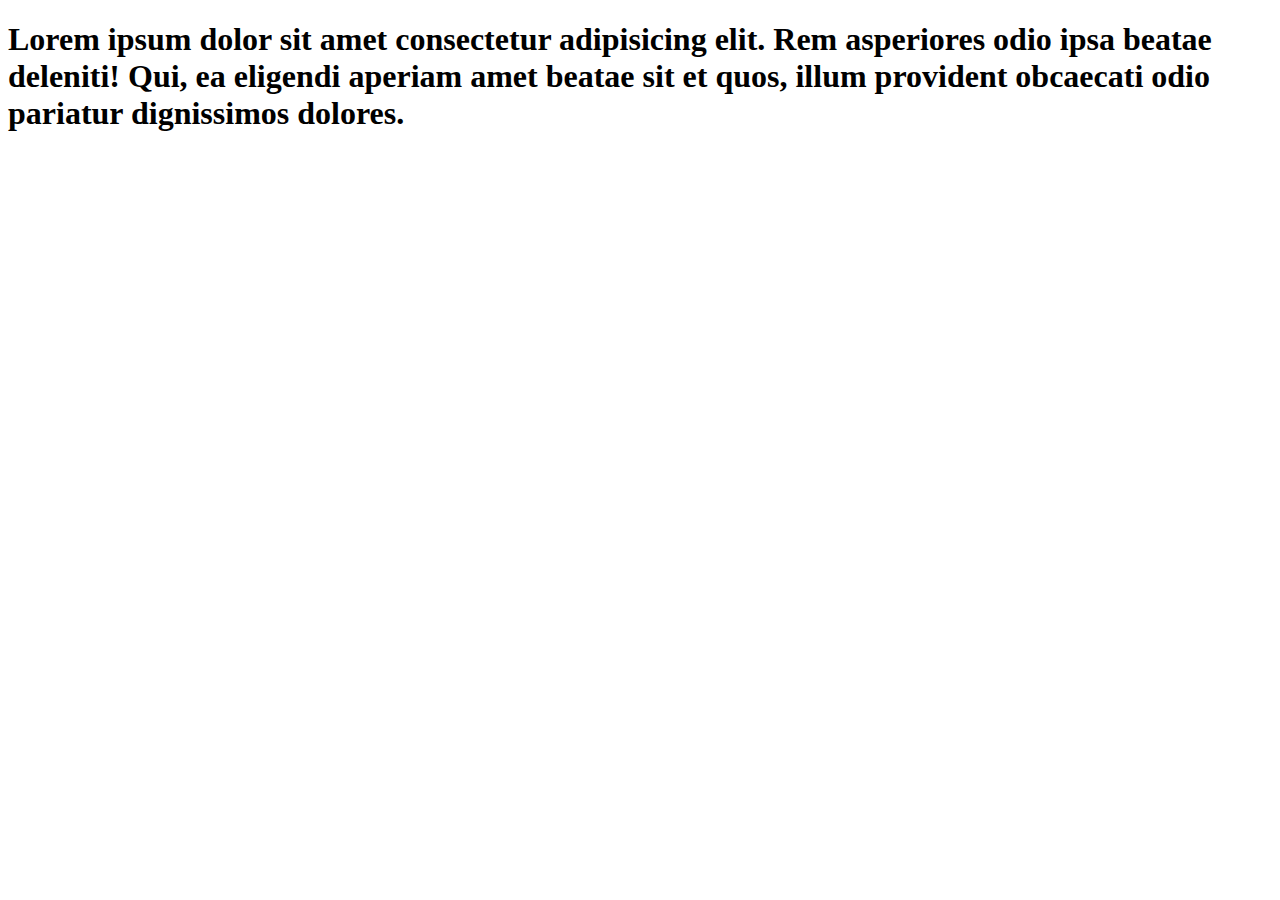
==== index.html @ ad00be1c "Update index.html" ====
<!DOCTYPE html>
<html lang="en">
<head>
    <meta charset="UTF-8">
    <meta http-equiv="X-UA-Compatible" content="IE=edge">
    <meta name="viewport" content="width=device-width, initial-scale=1.0">
    <title>Document</title>
</head>
<body>
    <h1>Lorem ipsum dolor sit amet consectetur adipisicing elit. Rem asperiores odio ipsa beatae deleniti! Qui, ea eligendi aperiam amet beatae sit et quos, illum provident obcaecati odio pariatur dignissimos dolores.</h1>
</body>
</html>
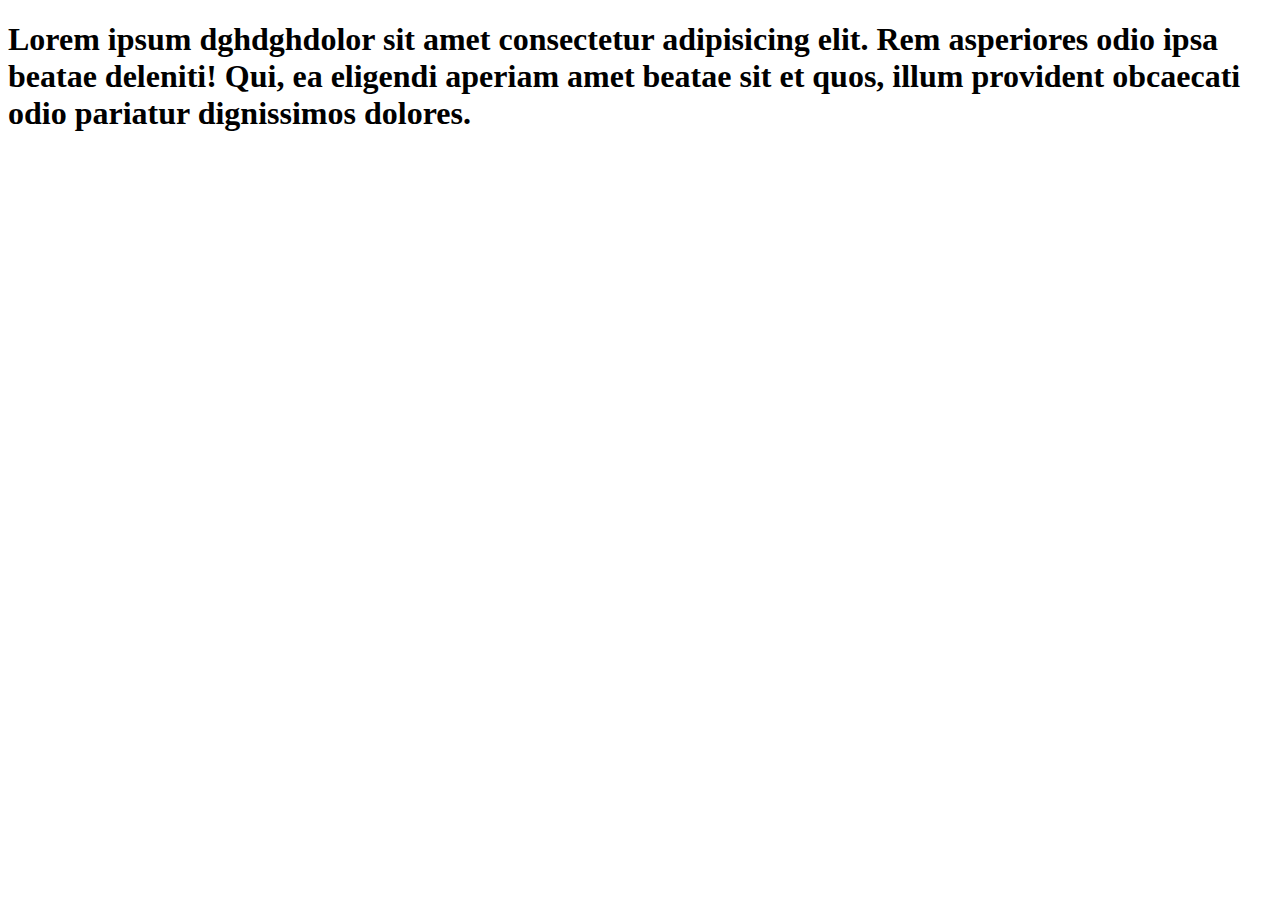
==== commit 01d9e83b: "Update index.html" ====
--- a/index.html
+++ b/index.html
@@ -7,6 +7,6 @@
     <title>Document</title>
 </head>
 <body>
-    <h1>Lorem ipsum dolor sit amet consectetur adipisicing elit. Rem asperiores odio ipsa beatae deleniti! Qui, ea eligendi aperiam amet beatae sit et quos, illum provident obcaecati odio pariatur dignissimos dolores.</h1>
+    <h1>Lorem ipsum dghdghdolor sit amet consectetur adipisicing elit. Rem asperiores odio ipsa beatae deleniti! Qui, ea eligendi aperiam amet beatae sit et quos, illum provident obcaecati odio pariatur dignissimos dolores.</h1>
 </body>
 </html>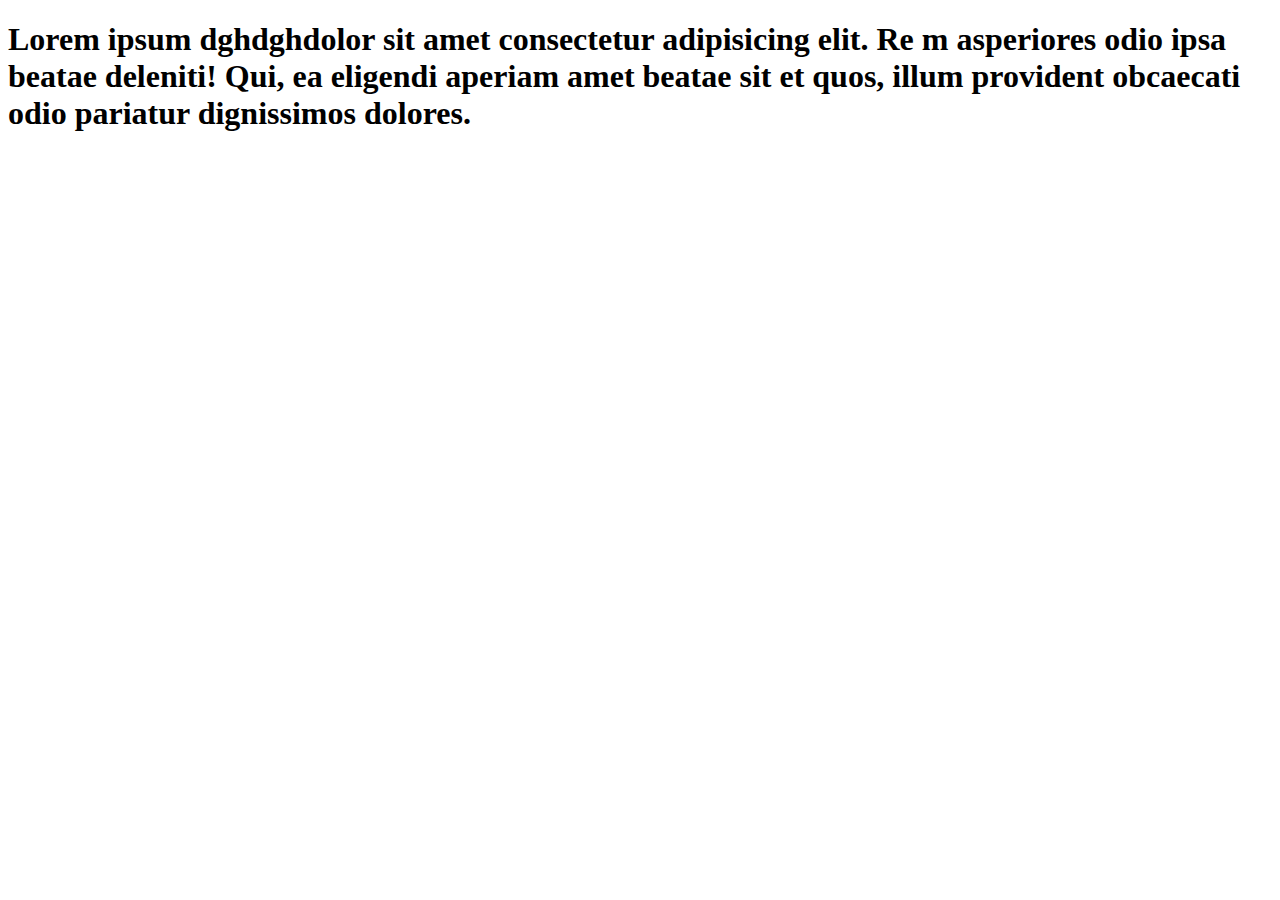
==== commit dcecc23e: "Update index.html" ====
--- a/index.html
+++ b/index.html
@@ -7,6 +7,7 @@
     <title>Document</title>
 </head>
 <body>
-    <h1>Lorem ipsum dghdghdolor sit amet consectetur adipisicing elit. Rem asperiores odio ipsa beatae deleniti! Qui, ea eligendi aperiam amet beatae sit et quos, illum provident obcaecati odio pariatur dignissimos dolores.</h1>
+    <h1>Lorem ipsum dghdghdolor sit amet consectetur adipisicing elit. Re
+    m asperiores odio ipsa beatae deleniti! Qui, ea eligendi aperiam amet beatae sit et quos, illum provident obcaecati odio pariatur dignissimos dolores.</h1>
 </body>
 </html>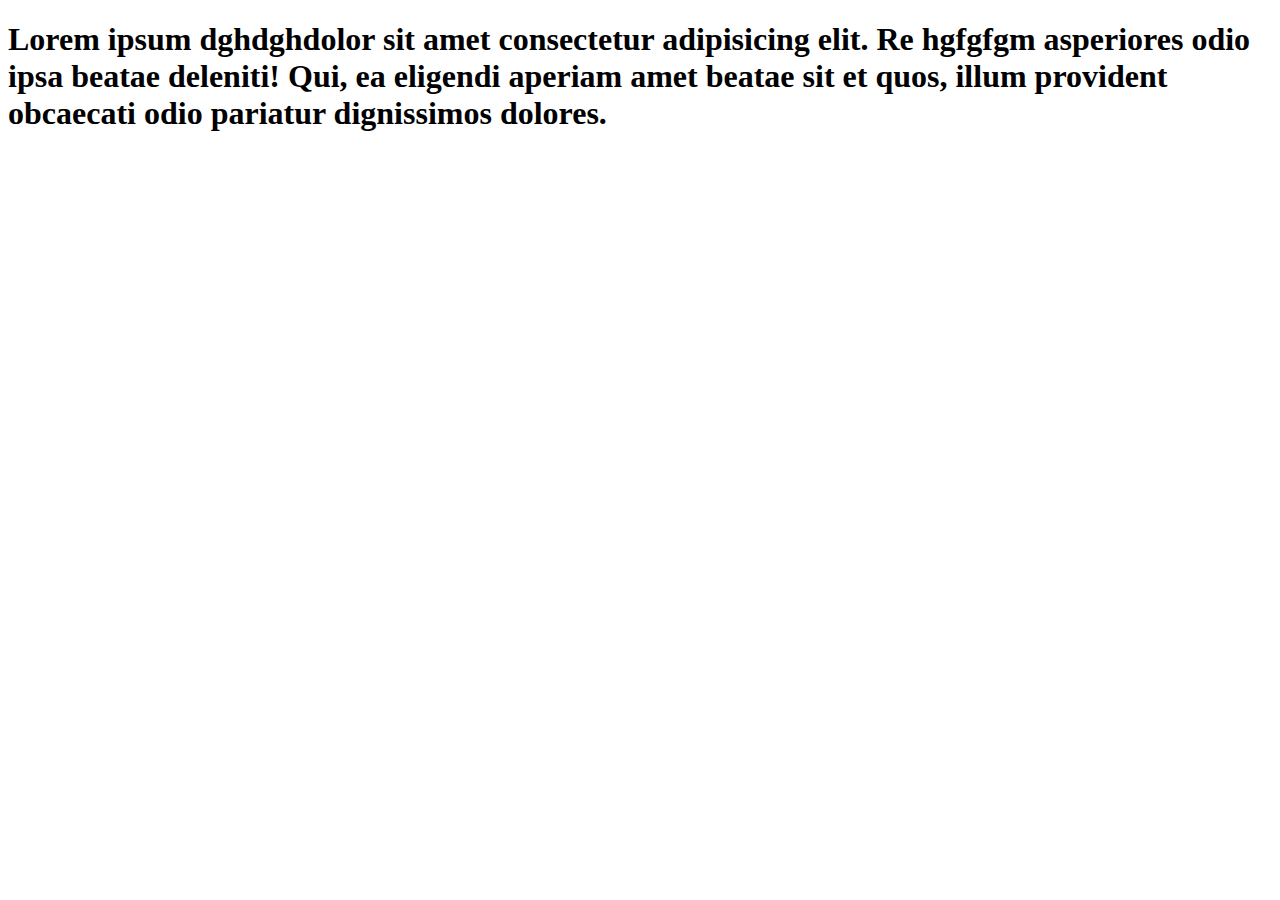
==== commit 106e58e2: "cfkvf" ====
--- a/index.html
+++ b/index.html
@@ -8,6 +8,6 @@
 </head>
 <body>
     <h1>Lorem ipsum dghdghdolor sit amet consectetur adipisicing elit. Re
-    m asperiores odio ipsa beatae deleniti! Qui, ea eligendi aperiam amet beatae sit et quos, illum provident obcaecati odio pariatur dignissimos dolores.</h1>
+    hgfgfgm asperiores odio ipsa beatae deleniti! Qui, ea eligendi aperiam amet beatae sit et quos, illum provident obcaecati odio pariatur dignissimos dolores.</h1>
 </body>
 </html>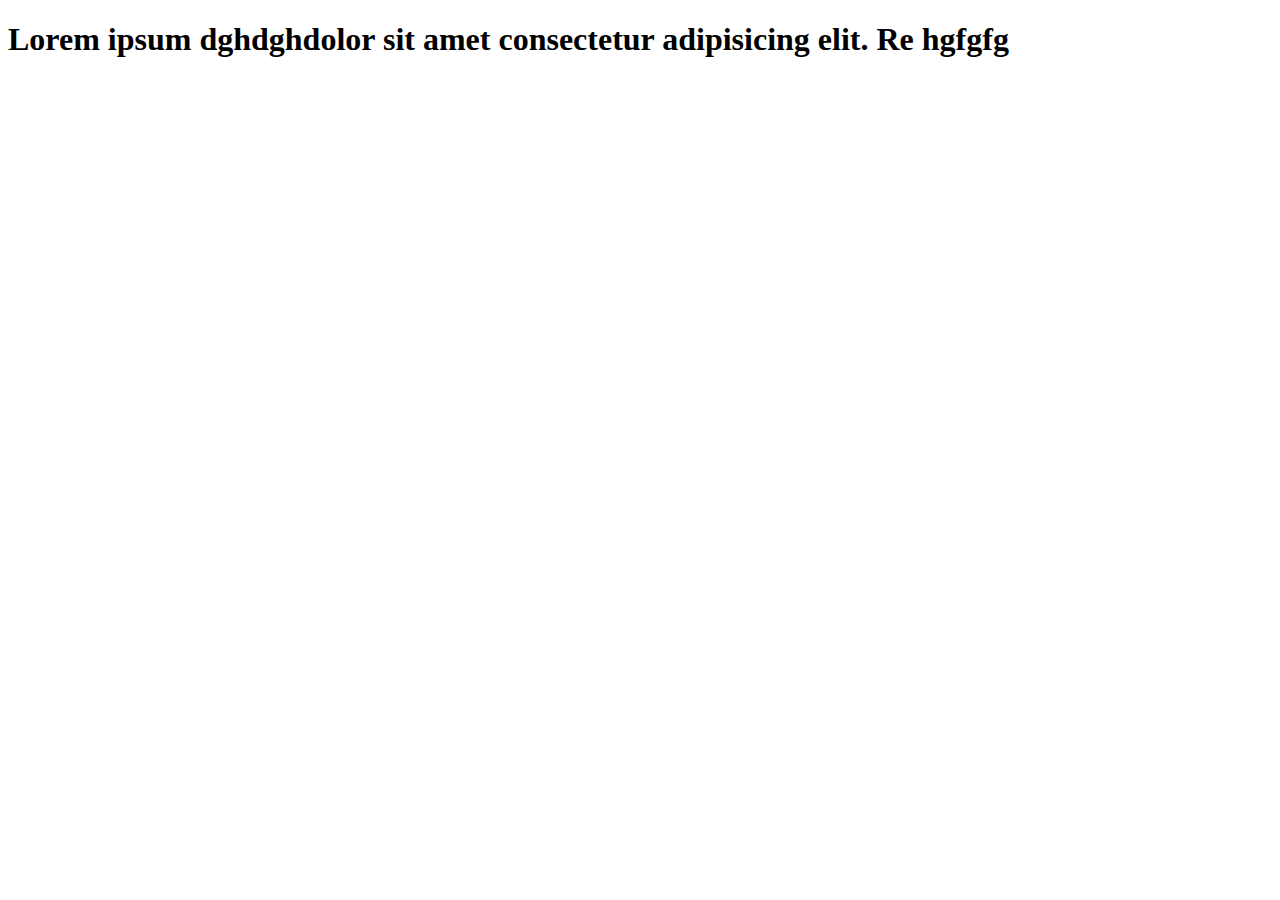
==== commit f2450e60: "0123" ====
--- a/index.html
+++ b/index.html
@@ -8,6 +8,9 @@
 </head>
 <body>
     <h1>Lorem ipsum dghdghdolor sit amet consectetur adipisicing elit. Re
-    hgfgfgm asperiores odio ipsa beatae deleniti! Qui, ea eligendi aperiam amet beatae sit et quos, illum provident obcaecati odio pariatur dignissimos dolores.</h1>
+    hgfgfg
+    
+    <a href="google.com"></a>
+    
 </body>
 </html>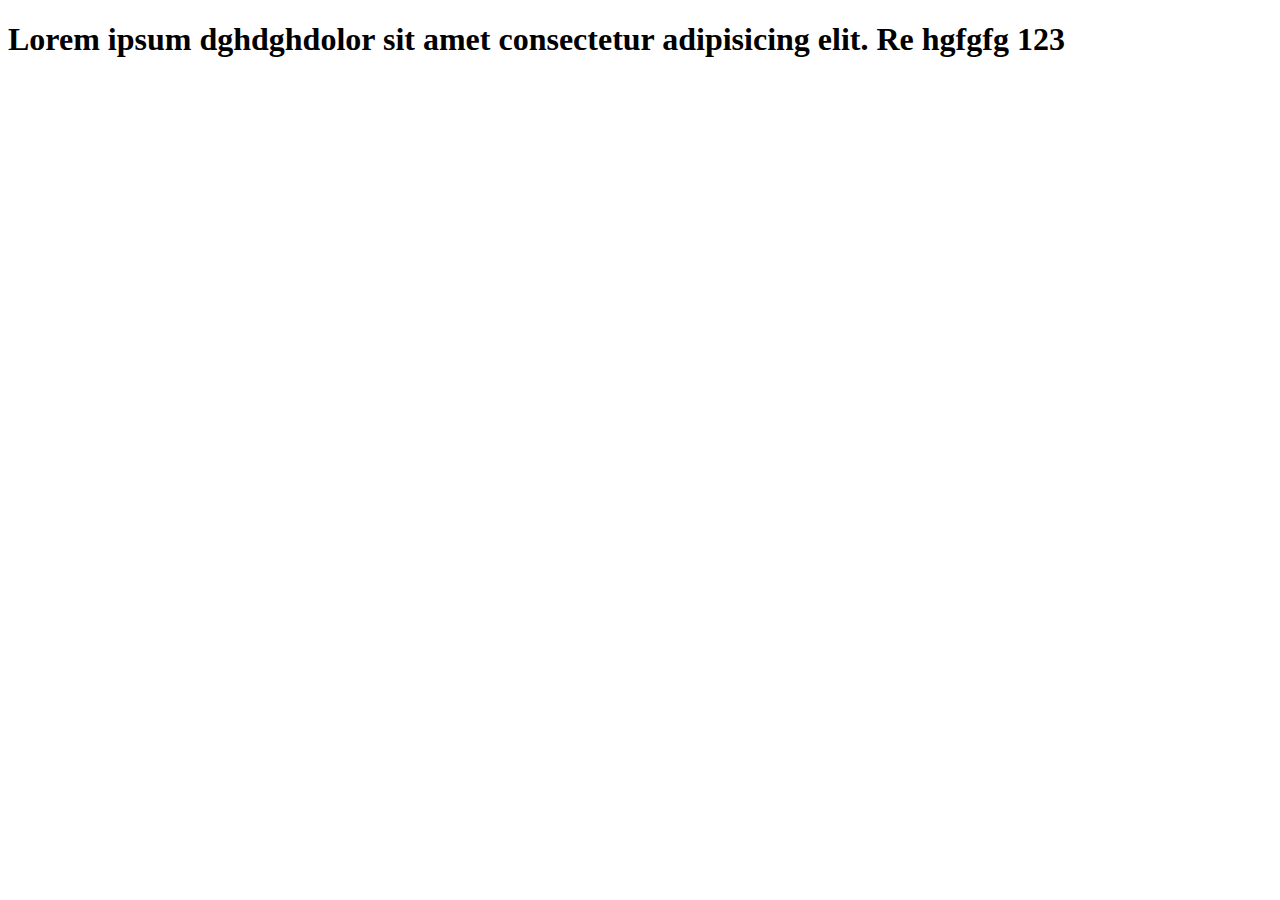
==== commit 4c4c7cc8: "123" ====
--- a/index.html
+++ b/index.html
@@ -10,7 +10,7 @@
     <h1>Lorem ipsum dghdghdolor sit amet consectetur adipisicing elit. Re
     hgfgfg
     
-    <a href="google.com"></a>
+    <a href="google.com"></a> 123
     
 </body>
 </html>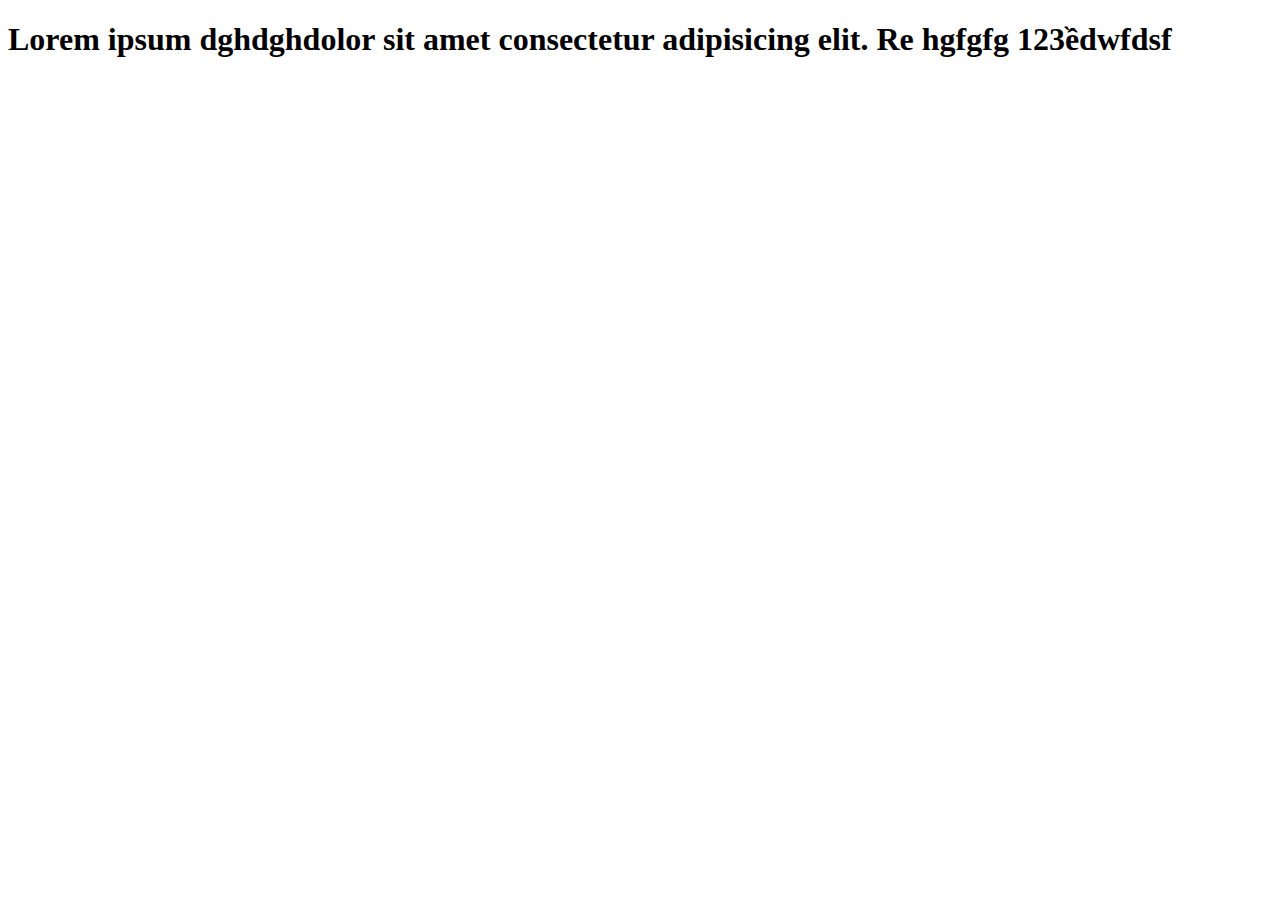
==== commit dcfd68de: "git add . redmi.md" ====
--- a/index.html
+++ b/index.html
@@ -10,7 +10,7 @@
     <h1>Lorem ipsum dghdghdolor sit amet consectetur adipisicing elit. Re
     hgfgfg
     
-    <a href="google.com"></a> 123
+    <a href="google.com"></a> 123ềdwfdsf
     
 </body>
 </html>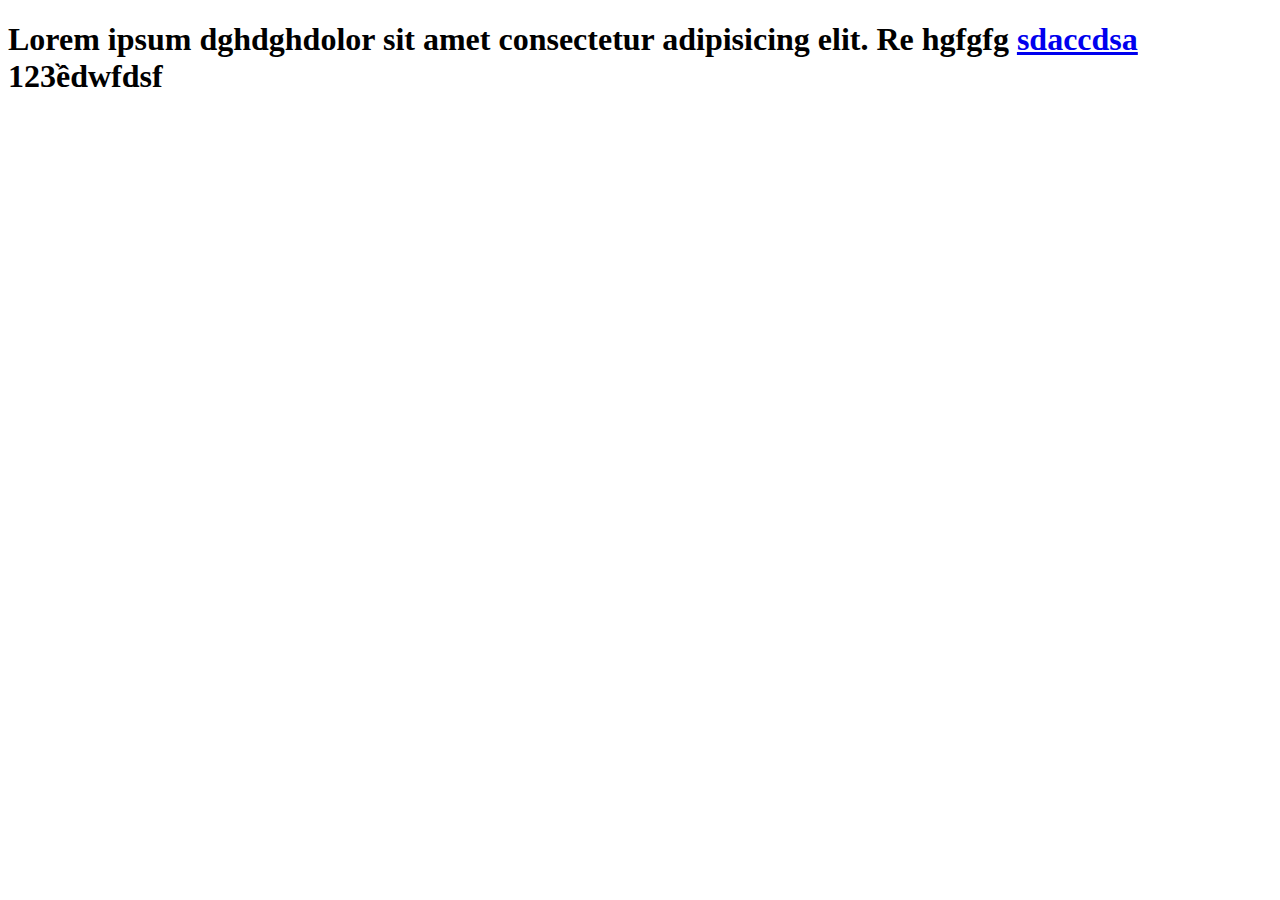
==== commit ff78a3bc: "bài3" ====
--- a/index.html
+++ b/index.html
@@ -10,7 +10,7 @@
     <h1>Lorem ipsum dghdghdolor sit amet consectetur adipisicing elit. Re
     hgfgfg
     
-    <a href="google.com"></a> 123ềdwfdsf
+    <a href="google.com">sdaccdsa</a> 123ềdwfdsf
     
 </body>
 </html>